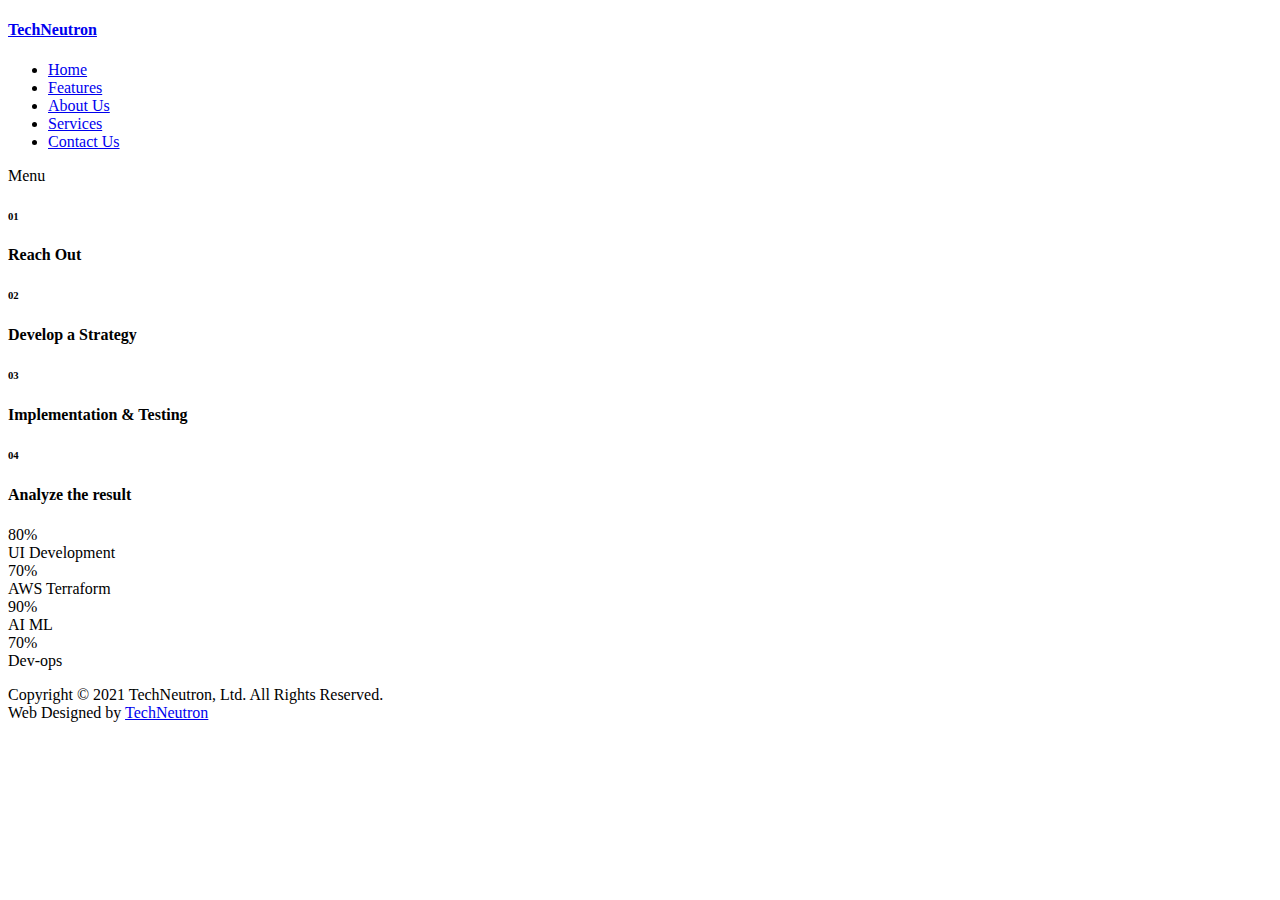
==== templatemo_563_seo_dream/pages/services.html @ 6aa3bd2d "first commit" ====
<!DOCTYPE html>
<html lang="en">

  <head>

    <meta charset="UTF-8">
    <meta name="viewport" content="width=device-width, initial-scale=1, shrink-to-fit=no">
    <meta name="description" content="">
    <meta name="author" content="">
    <link rel="preconnect" href="https://fonts.gstatic.com">
    <link href="https://fonts.googleapis.com/css2?family=Open+Sans:wght@300;400;600;700;800&display=swap" rel="stylesheet">

    <title>TechNeutron</title>

    <!-- Bootstrap core CSS -->
    <link href="vendor/bootstrap/css/bootstrap.min.css" rel="stylesheet">


    <!-- Additional CSS Files -->
    <link rel="stylesheet" href="assets/css/menu.css">
    <link rel="stylesheet" href="assets/css/fontawesome.css">
    <link rel="stylesheet" href="assets/css/templatemo-seo-dream.css">
    <link rel="stylesheet" href="assets/css/animated.css">
    <link rel="stylesheet" href="assets/css/owl.css">
<!--

TemplateMo 563 SEO Dream

https://templatemo.com/tm-563-seo-dream

-->

</head>

<body>

  <!-- ***** Preloader Start ***** -->
  <div id="js-preloader" class="js-preloader">
    <div class="preloader-inner">
      <span class="dot"></span>
      <div class="dots">
        <span></span>
        <span></span>
        <span></span>
      </div>
    </div>
  </div>
  <!-- ***** Preloader End ***** -->

  <!-- ***** Header Area Start ***** -->
  <header class="header-area header-sticky wow slideInDown" data-wow-duration="0.75s" data-wow-delay="0s">
    <div class="container">
      <div class="row">
        <div class="col-12">
          <nav class="main-nav">
            <!-- ***** Logo Start ***** -->
            <a href="index.html" class="logo">
              <h4>TechNeutron<img src="assets/images/logo-icon.png" alt=""></h4>
            </a>
            <!-- ***** Logo End ***** -->
            <!-- ***** Menu Start ***** -->           
            <ul class="nav">
              <li class="scroll-to-section"><a href="#top" class="active">Home</a></li>
              <li class="scroll-to-section"><a href="#features">Features</a></li>
              <li class="scroll-to-section"><a href="#about">About Us</a></li>
              <li class="scroll-to-section"><a href="#services">Services</a>
                <!-- <ul class="dropdown-nav" aria-label="submenu">
                  <li><a href="#">IT Services</a></li>
                  <li><a href="#">Cloud Services</a></li>
                </ul> -->
              </li>
              <!-- <li class="scroll-to-section"><a href="#portfolio">Portfolio</a></li> -->
              <li class="scroll-to-section"><a href="#contact">Contact Us</a></li> 
              <!-- <li class="scroll-to-section"><div class="main-blue-button"><a href="#contact">Get Your Quote</a></div></li>  -->
            </ul>        
            <a class='menu-trigger'>
                <span>Menu</span>
            </a>
            <!-- ***** Menu End ***** -->
          </nav>
        </div>
      </div>
    </div>
  </header>
  <!-- ***** Header Area End ***** -->

  <div id="features" class="features section">
    <div class="container">
      <div class="row">
        <div class="col-lg-12">
          <div class="features-content">
            <div class="row">
              <div class="col-lg-3">
                <div class="features-item first-feature wow fadeInUp" data-wow-duration="1s" data-wow-delay="0s">
                  <div class="first-number number">
                    <h6>01</h6>
                  </div>
                  <div class="icon"></div>
                  <h4>Reach Out</h4>
                  <div class="line-dec"></div>
                  <!-- <p>This HTML5 template is based on Bootstrap 5 CSS. You are free to customize anything.</p> -->
                </div>
              </div>
              <div class="col-lg-3">
                <div class="features-item second-feature wow fadeInUp" data-wow-duration="1s" data-wow-delay="0.2s">
                  <div class="second-number number">
                    <h6>02</h6>
                  </div>
                  <div class="icon"></div>
                  <h4>Develop a Strategy</h4>
                  <div class="line-dec"></div>
                  <!-- <p>Lorem ipsum dolor sit ameter consectetur adipiscing li elit sed do eiusmod.</p> -->
                </div>
              </div>
              <div class="col-lg-3">
                <div class="features-item first-feature wow fadeInUp" data-wow-duration="1s" data-wow-delay="0.4s">
                  <div class="third-number number">
                    <h6>03</h6>
                  </div>
                  <div class="icon"></div>
                  <h4>Implementation & Testing</h4>
                  <div class="line-dec"></div>
                  <!-- <p>If this template is useful for your website, please consider to <a rel="nofollow" href="https://www.paypal.me/templatemo" target="_blank">support us</a> a little.</p> -->
                </div>
              </div>
              <div class="col-lg-3">
                <div class="features-item second-feature last-features-item wow fadeInUp" data-wow-duration="1s" data-wow-delay="0.6s">
                  <div class="fourth-number number">
                    <h6>04</h6>
                  </div>
                  <div class="icon"></div>
                  <h4>Analyze the result</h4>
                  <div class="line-dec"></div>
                  <!-- <p>Below circular progress bar animation supports those CSS values 10, 20, 30, till 100.</p> -->
                </div>
              </div>
            </div>
          </div>
        </div>
        <div class="col-lg-12">
          <div class="skills-content">
            <div class="row">
              <div class="col-lg-3">
                <div class="skill-item wow fadeIn" data-wow-duration="1s" data-wow-delay="0s">
                  <div class="progress" data-percentage="80">
                    <span class="progress-left">
                      <span class="progress-bar"></span>
                    </span>
                    <span class="progress-right">
                      <span class="progress-bar"></span>
                    </span>
                    <div class="progress-value">
                      <div>
                        80%<br>
                        <span>UI Development</span>
                      </div>
                    </div>
                  </div>
                </div>
              </div>
              <div class="col-lg-3">
                <div class="skill-item wow fadeIn" data-wow-duration="1s" data-wow-delay="0.2s">
                  <div class="progress" data-percentage="60">
                    <span class="progress-left">
                      <span class="progress-bar"></span>
                    </span>
                    <span class="progress-right">
                      <span class="progress-bar"></span>
                    </span>
                    <div class="progress-value">
                      <div>
                        70%<br>
                        <span>AWS Terraform</span>
                      </div>
                    </div>
                  </div>
                </div>
              </div>
              <div class="col-lg-3">
                <div class="skill-item wow fadeIn" data-wow-duration="1s" data-wow-delay="0.4s">
                  <div class="progress" data-percentage="90">
                    <span class="progress-left">
                      <span class="progress-bar"></span>
                    </span>
                    <span class="progress-right">
                      <span class="progress-bar"></span>
                    </span>
                    <div class="progress-value">
                      <div>
                        90%<br>
                        <span>AI ML</span>
                      </div>
                    </div>
                  </div>
                </div>
              </div>
              <div class="col-lg-3">
                <div class="skill-item last-skill-item wow fadeIn" data-wow-duration="1s" data-wow-delay="0.6s">
                  <div class="progress" data-percentage="70">
                    <span class="progress-left">
                      <span class="progress-bar"></span>
                    </span>
                    <span class="progress-right">
                      <span class="progress-bar"></span>
                    </span>
                    <div class="progress-value">
                      <div>
                        70%<br>
                        <span>Dev-ops</span>
                      </div>
                    </div>
                  </div>
                </div>
              </div>
            </div>
          </div>
        </div>
      </div>
    </div>
  </div>

  <footer>
    <div class="container">
      <div class="row">
        <div class="col-lg-12">
          <p>Copyright © 2021 TechNeutron, Ltd. All Rights Reserved. 
          
          <br>Web Designed by <a rel="nofollow" href="https://techneutron.in" title="free CSS templates">TechNeutron</a></p>
        </div>
      </div>
    </div>
  </footer>

  <!-- Scripts -->
  <script src="vendor/jquery/jquery.min.js"></script>
  <script src="vendor/bootstrap/js/bootstrap.bundle.min.js"></script>
  <script src="assets/js/owl-carousel.js"></script>
  <script src="assets/js/animation.js"></script>
  <script src="assets/js/imagesloaded.js"></script>
  <script src="assets/js/custom.js"></script>

</body>
</html>
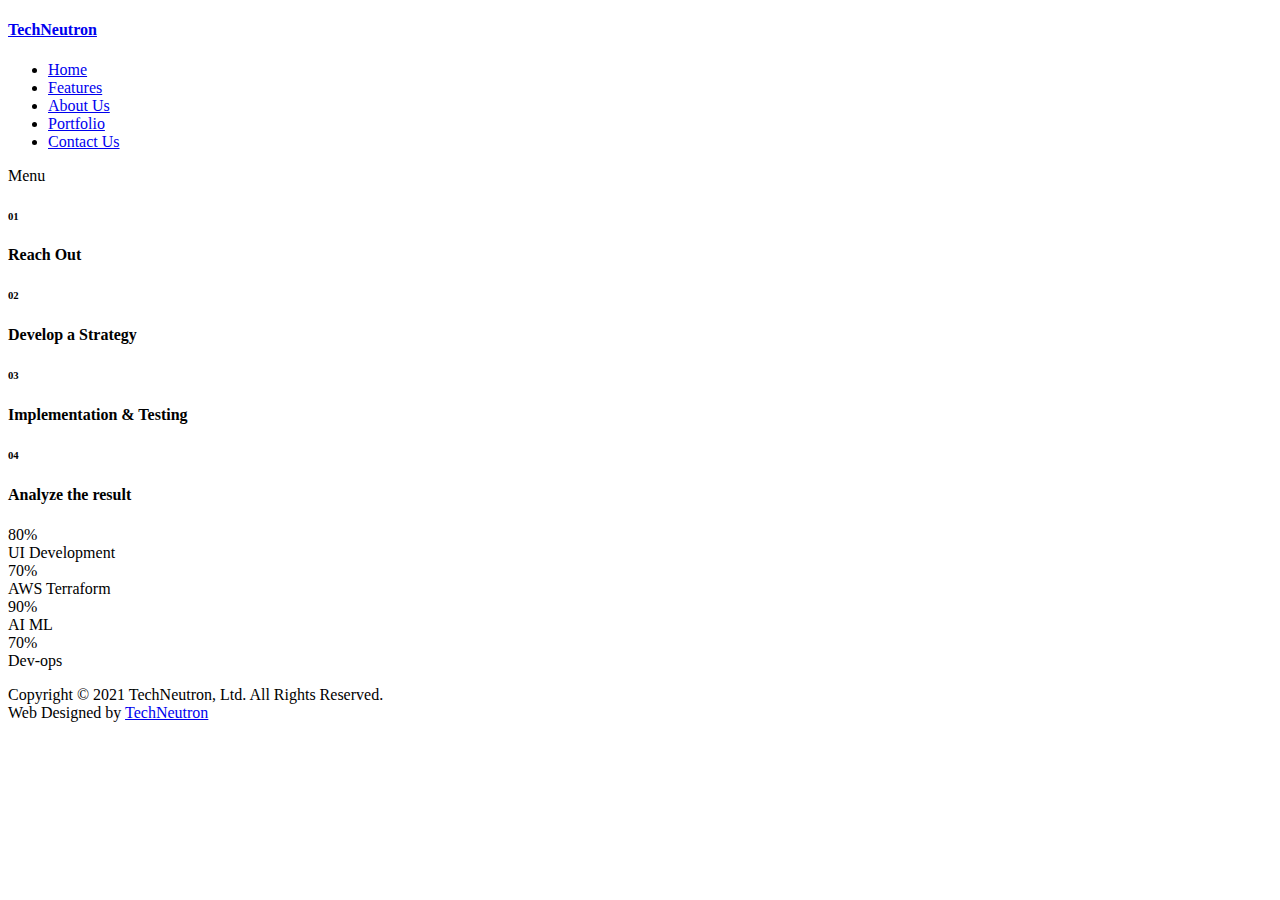
==== commit de720297: "update mobile app" ====
--- a/templatemo_563_seo_dream/pages/services.html
+++ b/templatemo_563_seo_dream/pages/services.html
@@ -64,7 +64,7 @@
               <li class="scroll-to-section"><a href="#top" class="active">Home</a></li>
               <li class="scroll-to-section"><a href="#features">Features</a></li>
               <li class="scroll-to-section"><a href="#about">About Us</a></li>
-              <li class="scroll-to-section"><a href="#services">Services</a>
+              <li class="scroll-to-section"><a href="#services">Portfolio</a>
                 <!-- <ul class="dropdown-nav" aria-label="submenu">
                   <li><a href="#">IT Services</a></li>
                   <li><a href="#">Cloud Services</a></li>
